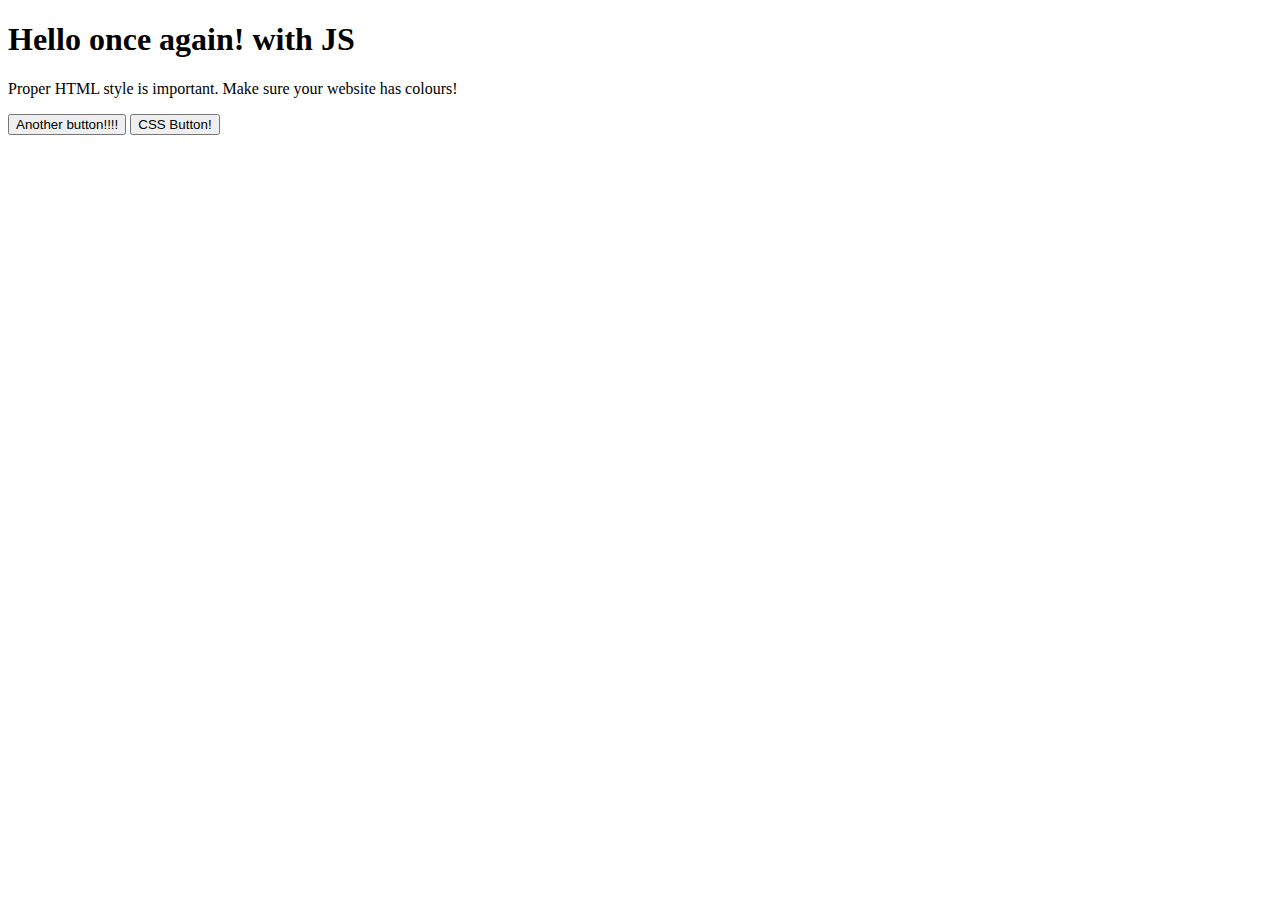
==== more_js.html @ 52d6dd0c "added favicon added index.html added more_js.html" ====
<!DOCTYPE html>
<html>
  <head>
    <meta charset="utf-8">
    <meta name="description" content="My Second Web Page, with JavaScript">
    <meta name="keywords" content="immaculata, ics2o">
    <meta name="author" content="Ms Raffin">
    <meta name="viewport" content="width=device-width, initial-scale=1.0">
		<!-- Favicon -->
    <link rel="apple-touch-icon" sizes="180x180" href="./fav_more/apple-touch-icon.png">
    <link rel="icon" type="image/png" sizes="32x32" href="./fav_more/favicon-32x32.png">
    <link rel="icon" type="image/png" sizes="16x16" href="./fav_more/favicon-16x16.png">
    <link rel="manifest" href="./fav_more/site.webmanifest">
		<!-- Google's MDL -->
		<link rel="stylesheet" href="https://fonts.googleapis.com/icon?family=Material+Icons">
		<link rel="stylesheet" href="https://code.getmdl.io/1.3.0/material.teal-pink.min.css" />
		<link rel="stylesheet" href="./css/style.css">
    <title>My Second Webpage, with JavaScript</title>
  </head>
  <body>
		<script defer src="https://code.getmdl.io/1.3.0/material.min.js"></script>
    <script>
      function btnClickMe() {
        alert("Buttons are fun!")
      }
			function btnCSS() {
        alert("Style is still important! Make sure to make your website look cool and nice!")
      }
    </script>
    <h1>Hello once again! with JS</h1>
		<p>Proper HTML style is important. Make sure your website has colours!</p>
		<!-- Colored raised button -->
		<button onclick="btnClickMe()" class="mdl-button mdl-js-button mdl-button--raised mdl-button--colored">
		  Another button!!!!
		</button> 
		<!-- Raised button with ripple -->
		<button onclick="btnCSS()" class="mdl-button mdl-js-button mdl-button--raised mdl-js-ripple-effect">
		  CSS Button!
		</button>
  </body>
</html>
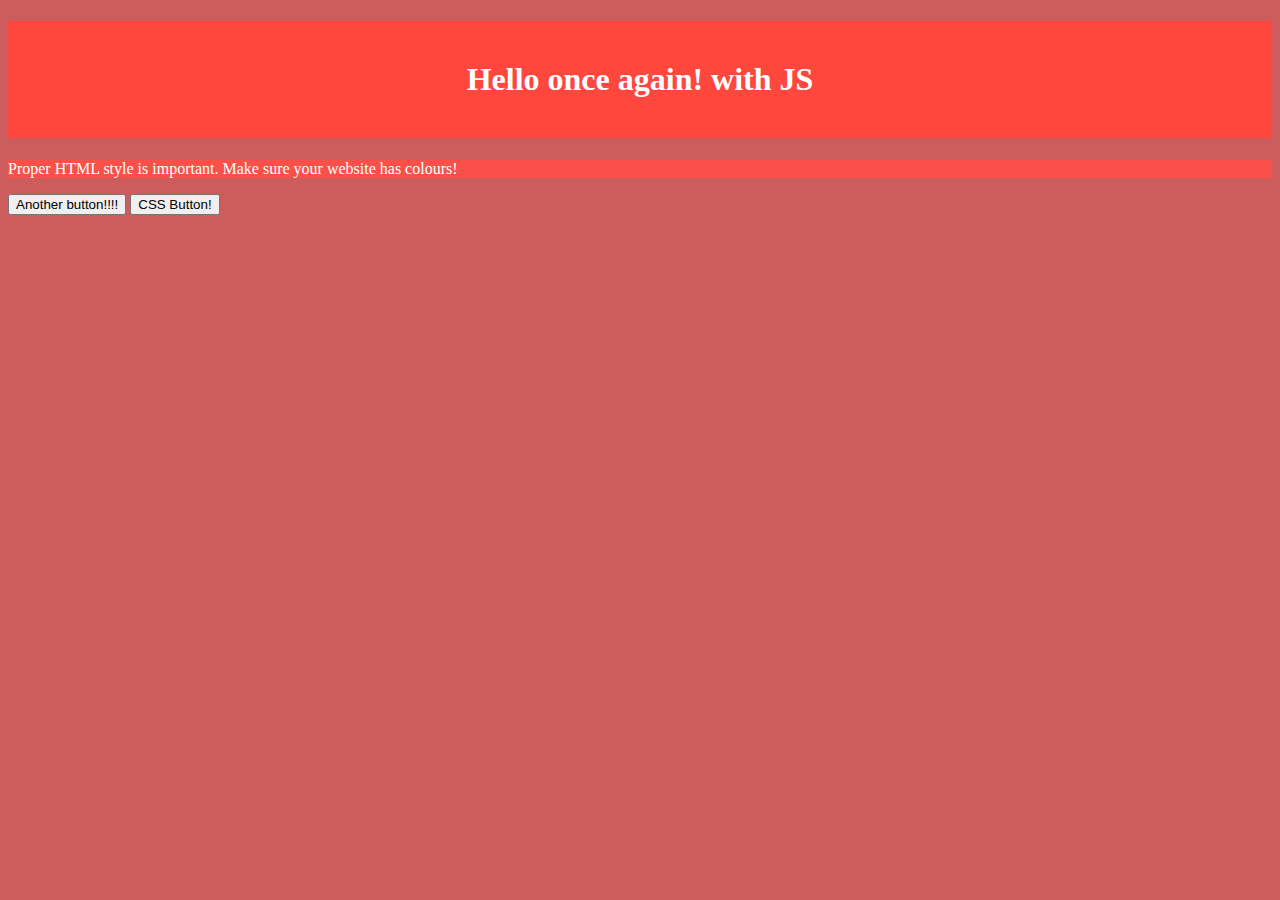
==== commit c4140697: "added CSS file and folder added favicon for more_js.html Updated colors for more_js.html" ====
--- a/more_js.html
+++ b/more_js.html
@@ -7,13 +7,13 @@
     <meta name="author" content="Ms Raffin">
     <meta name="viewport" content="width=device-width, initial-scale=1.0">
 		<!-- Favicon -->
-    <link rel="apple-touch-icon" sizes="180x180" href="./fav_more/apple-touch-icon.png">
-    <link rel="icon" type="image/png" sizes="32x32" href="./fav_more/favicon-32x32.png">
-    <link rel="icon" type="image/png" sizes="16x16" href="./fav_more/favicon-16x16.png">
-    <link rel="manifest" href="./fav_more/site.webmanifest">
+    <link rel="apple-touch-icon" sizes="180x180" href="./fav2_index/apple-touch-icon.png">
+    <link rel="icon" type="image/png" sizes="32x32" href="./fav2_index/favicon-32x32.png">
+    <link rel="icon" type="image/png" sizes="16x16" href="./fav2_index/favicon-16x16.png">
+    <link rel="manifest" href="./fav2_index/site.webmanifest">
 		<!-- Google's MDL -->
 		<link rel="stylesheet" href="https://fonts.googleapis.com/icon?family=Material+Icons">
-		<link rel="stylesheet" href="https://code.getmdl.io/1.3.0/material.teal-pink.min.css" />
+		<link rel="stylesheet" href="https://code.getmdl.io/1.3.0/material.red-pink.min.css" />
 		<link rel="stylesheet" href="./css/style.css">
     <title>My Second Webpage, with JavaScript</title>
   </head>
--- a/css/style.css
+++ b/css/style.css
@@ -0,0 +1,20 @@
+/* Created by: Nathan Araujo
+ * Created on: Feb. 2022
+ * This CSS file defines the style for index.html 
+*/
+
+body {
+  background-color: IndianRed;
+}
+
+h1 {
+  background-color: rgb(255, 71, 62);
+  color: hsl(3, 0%, 100%);
+  padding: 40px;
+  text-align: center;
+}
+
+p {
+  background-color: #F95149;
+	color: #FFFFFF
+}
